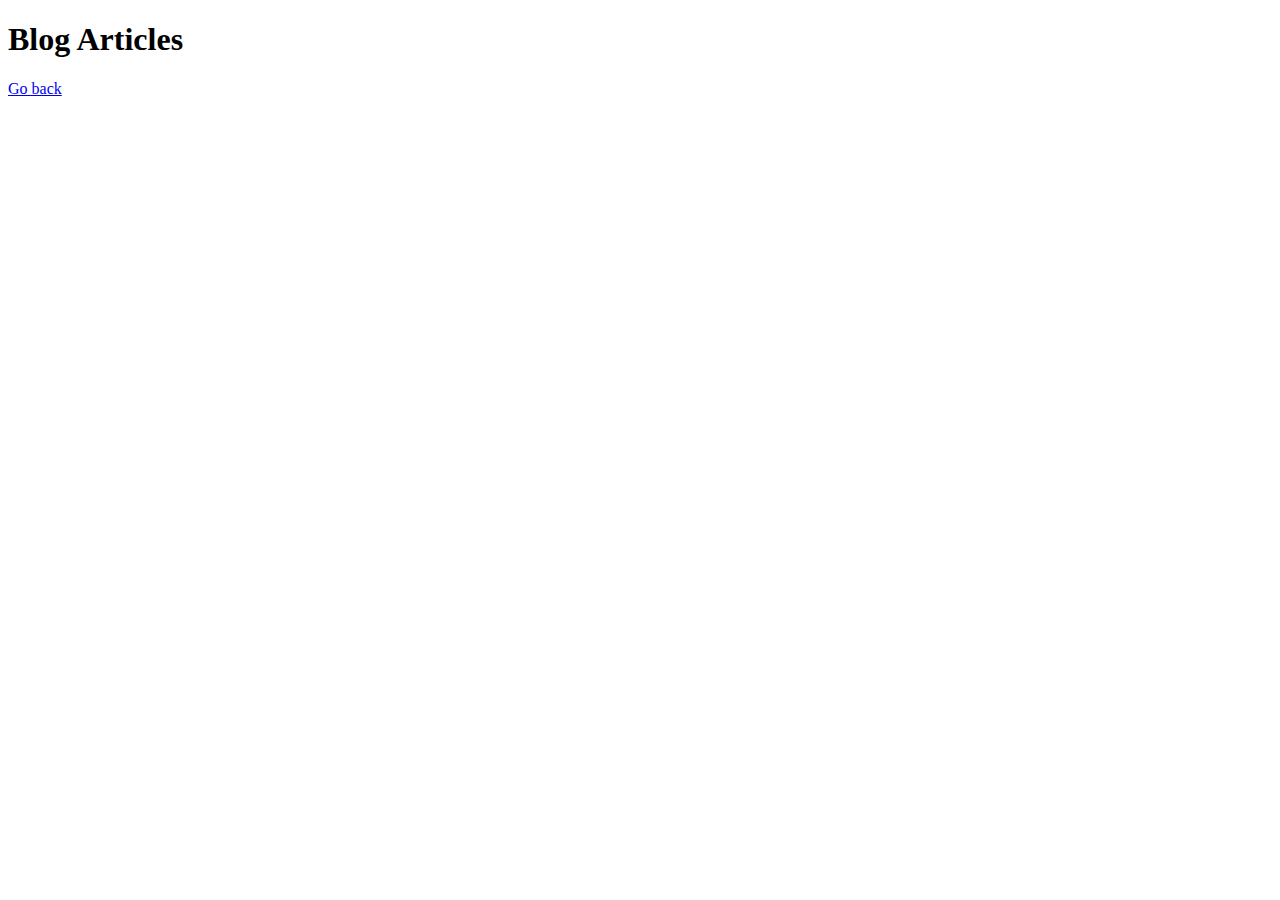
==== blog_articles.html @ 9fd8bff4 "Update blog_articles.html" ====
<!DOCTYPE html>
<html>

<head>
    <meta charset="UTF-8">
    <title>Blog Articles</title>
</head>

<body>
    <h1>Blog Articles</h1>
    <a href="index.html">Go back</a>

    <div id="sets-list"></div>
    <script src="script/show_list.js">
        getListDiv().then((inner) => { document.getElementById("sets-list").innerHTML = inner });
    </script>
</body>

</html>
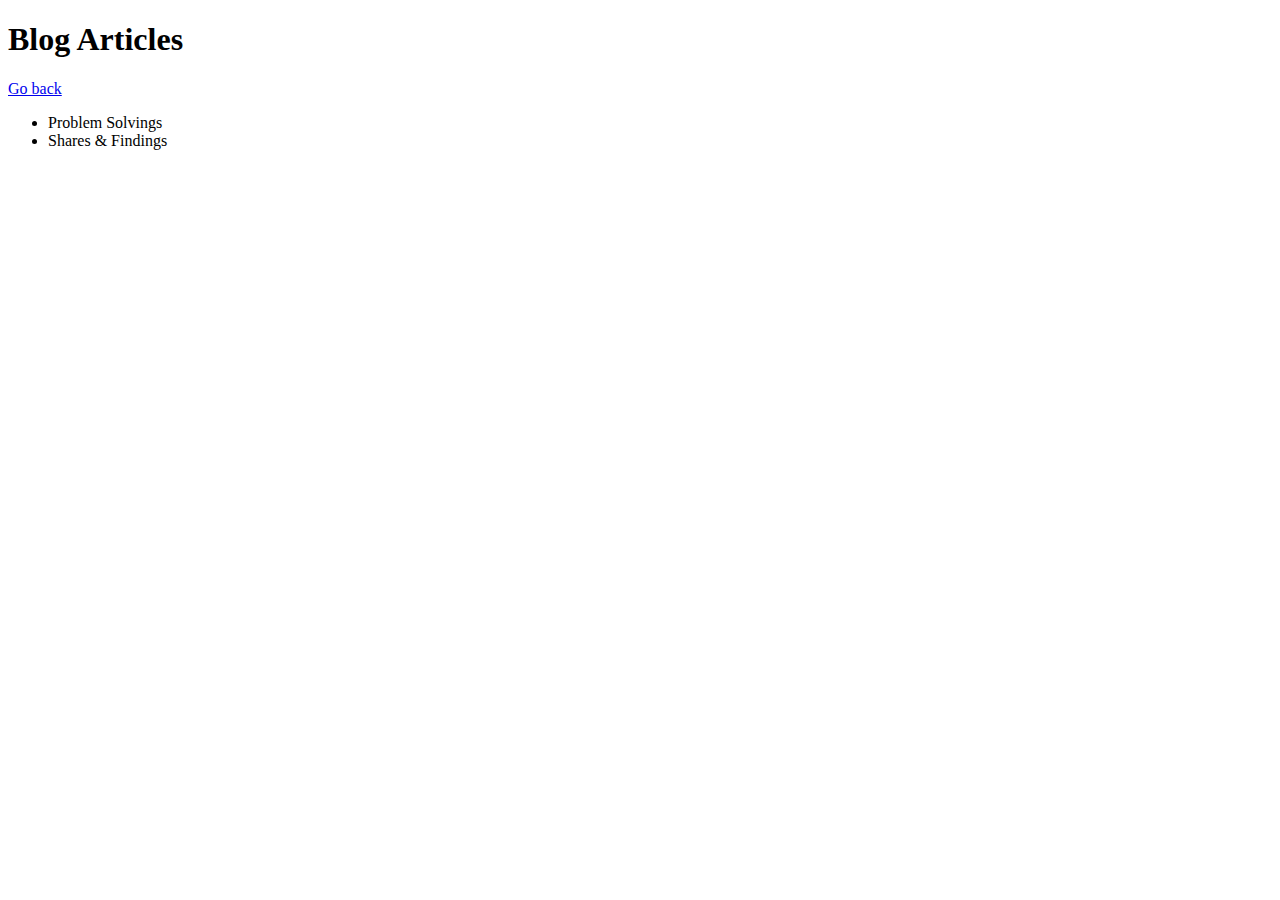
==== commit 3cfb8432: "code optimization and bug fix. !!import src in head!! and use it in body" ====
--- a/blog_articles.html
+++ b/blog_articles.html
@@ -4,6 +4,8 @@
 <head>
     <meta charset="UTF-8">
     <title>Blog Articles</title>
+    <script src="script/show_list.js"></script>
+    <script src="script/readFile.js"></script>
 </head>
 
 <body>
@@ -11,8 +13,8 @@
     <a href="index.html">Go back</a>
 
     <div id="sets-list"></div>
-    <script src="script/show_list.js">
-        getListDiv().then((inner) => { document.getElementById("sets-list").innerHTML = inner });
+    <script>
+        getListDiv().then((inner) => document.getElementById("sets-list").innerHTML = inner);
     </script>
 </body>
 
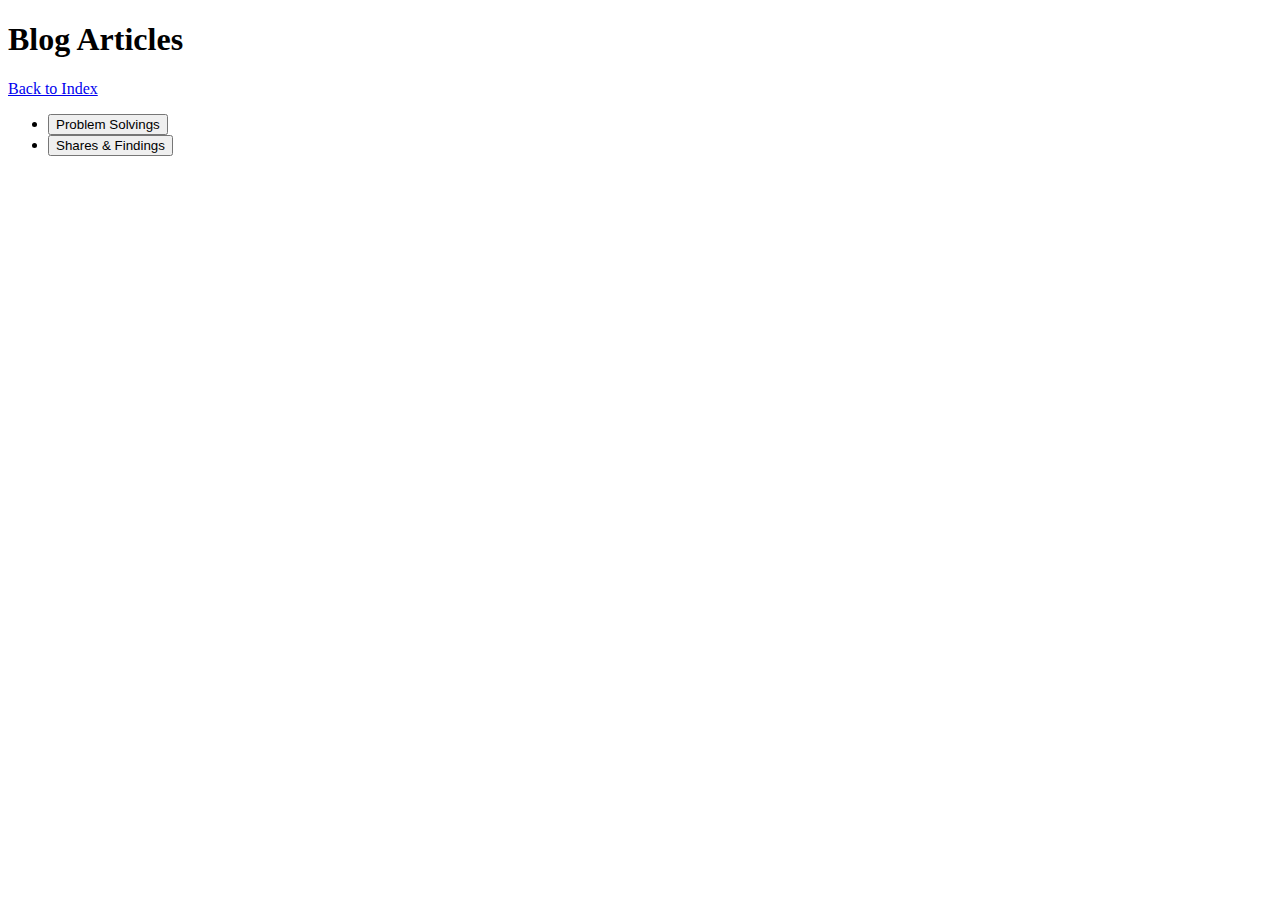
==== commit 8321b9c5: "feature: load articles" ====
--- a/blog_articles.html
+++ b/blog_articles.html
@@ -8,13 +8,15 @@
     <script src="script/readFile.js"></script>
 </head>
 
-<body>
+<body id="article_main">
     <h1>Blog Articles</h1>
-    <a href="index.html">Go back</a>
+    <a href="index.html">Back to Index</a>
 
     <div id="sets-list"></div>
     <script>
-        getListDiv().then((inner) => document.getElementById("sets-list").innerHTML = inner);
+        getListDiv()
+        .then((inner) => document.getElementById("sets-list").innerHTML = inner);
+
     </script>
 </body>
 
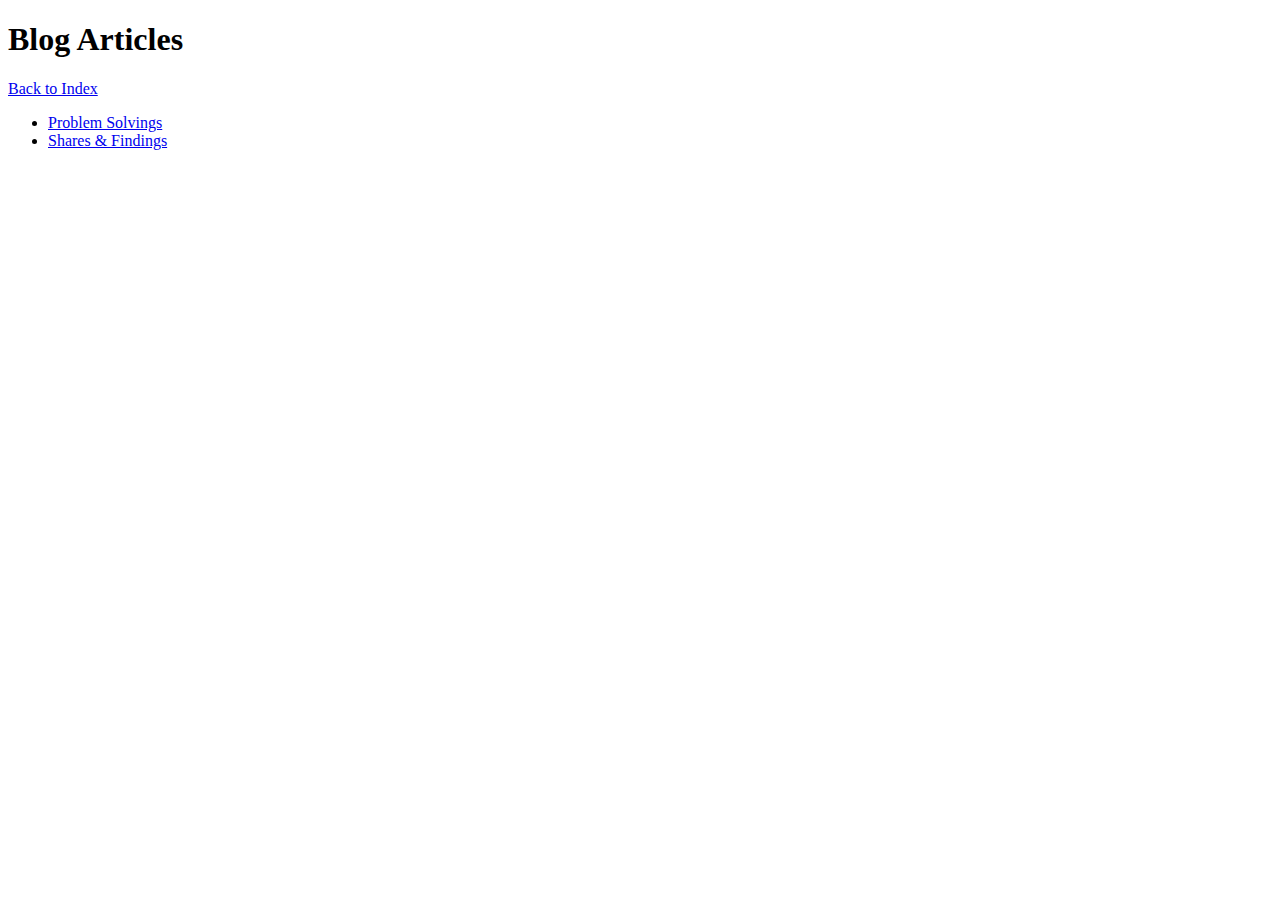
==== commit 76d13a9d: "now able to navigate" ====
--- a/blog_articles.html
+++ b/blog_articles.html
@@ -4,7 +4,7 @@
 <head>
     <meta charset="UTF-8">
     <title>Blog Articles</title>
-    <script src="script/show_list.js"></script>
+    <script src="script/showSetList.js"></script>
     <script src="script/readFile.js"></script>
 </head>
 
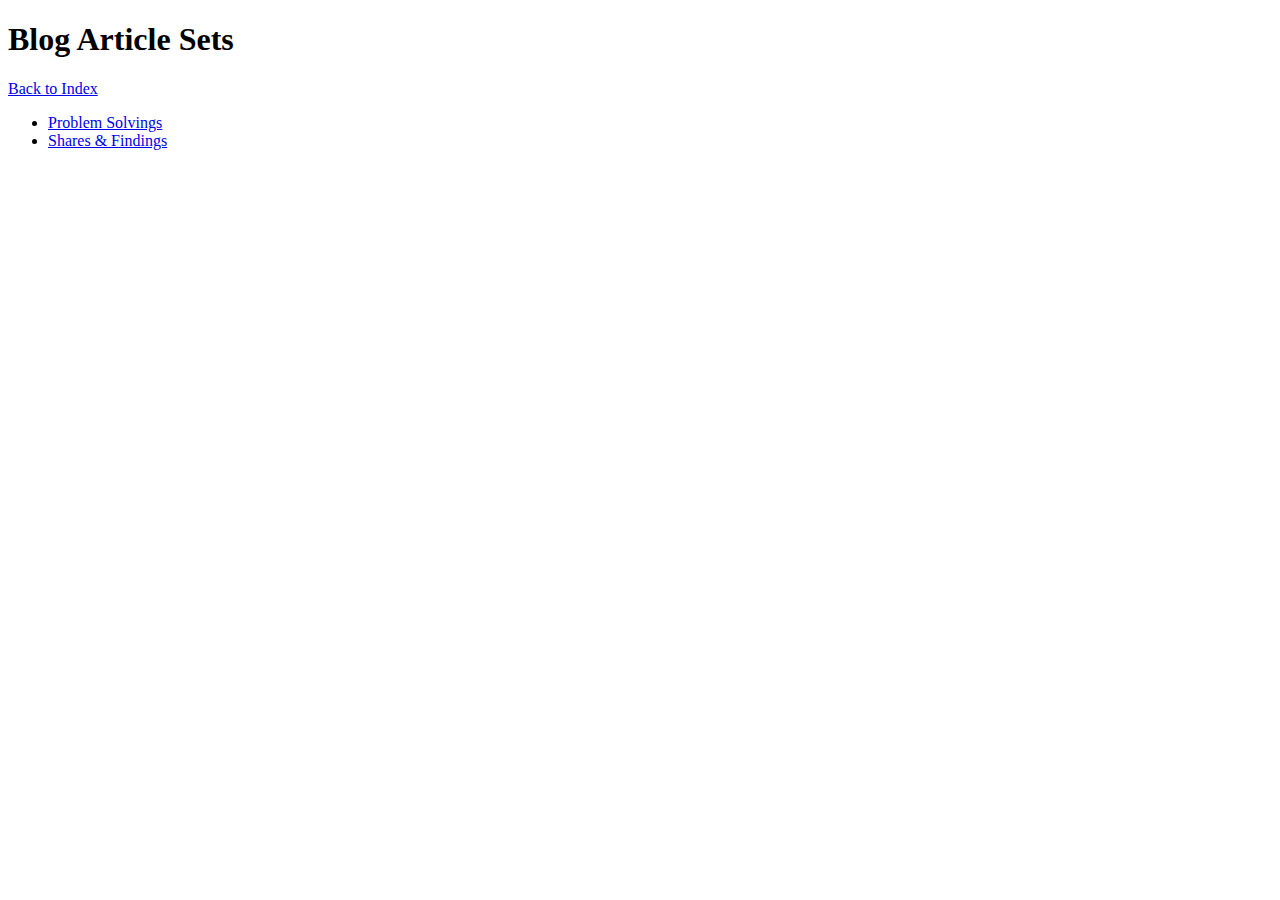
==== commit 29e67f2b: "now able to load markdown" ====
--- a/blog_articles.html
+++ b/blog_articles.html
@@ -9,7 +9,7 @@
 </head>
 
 <body id="article_main">
-    <h1>Blog Articles</h1>
+    <h1>Blog Article Sets</h1>
     <a href="index.html">Back to Index</a>
 
     <div id="sets-list"></div>
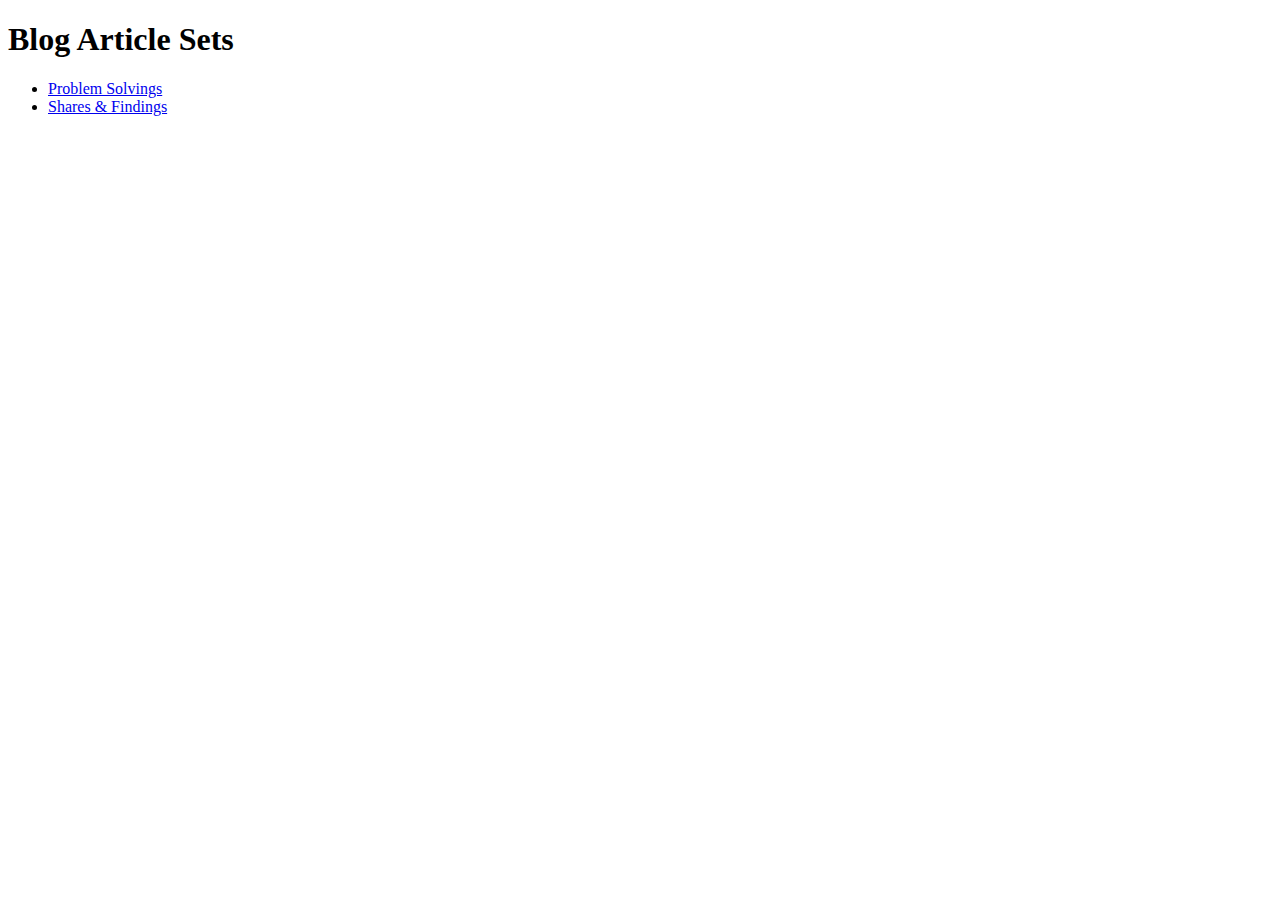
==== commit 7c13be0d: "integrated in one index" ====
--- a/blog_articles.html
+++ b/blog_articles.html
@@ -10,7 +10,6 @@
 
 <body id="article_main">
     <h1>Blog Article Sets</h1>
-    <a href="index.html">Back to Index</a>
 
     <div id="sets-list"></div>
     <script>
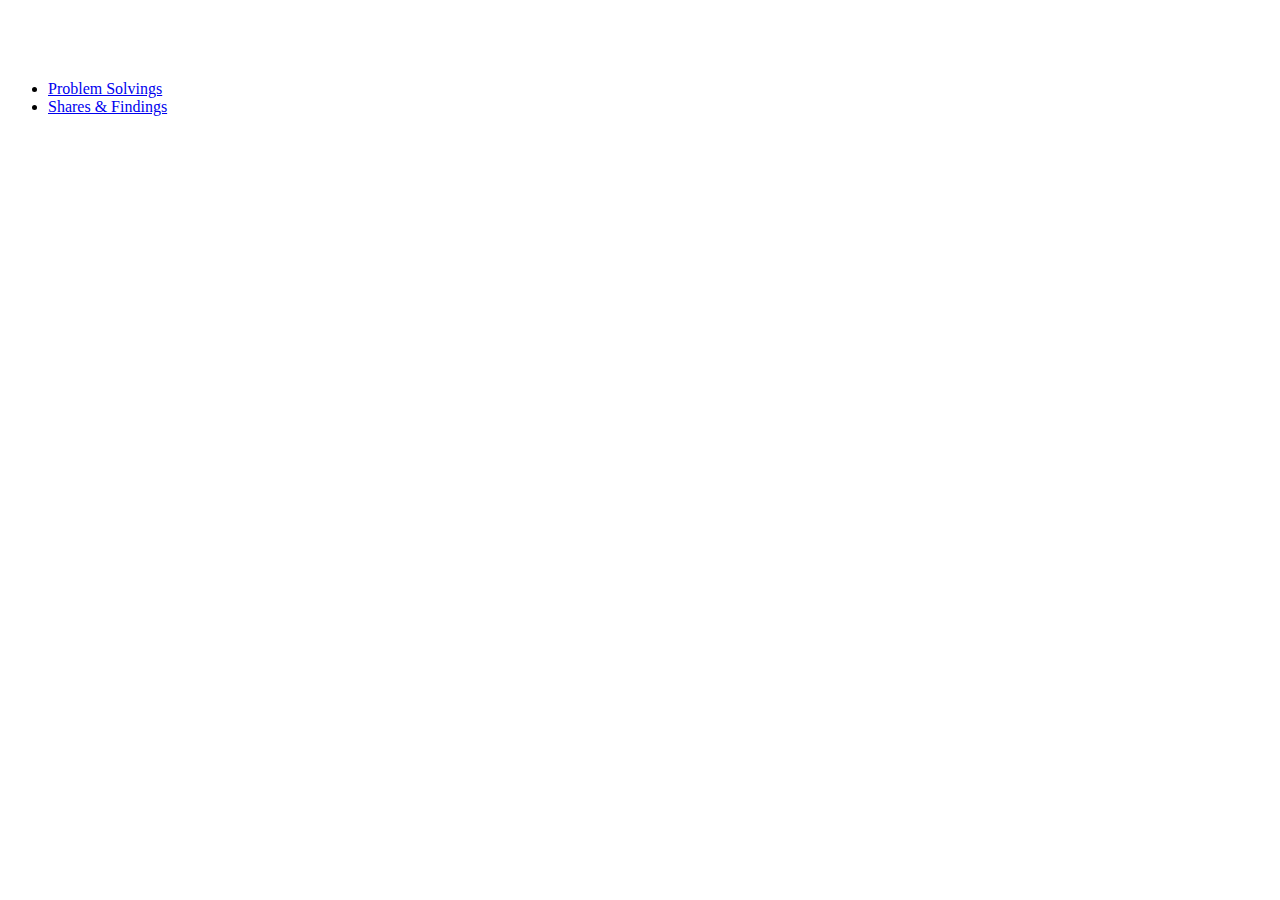
==== commit 6b675550: "add css for blog article page" ====
--- a/blog_articles.html
+++ b/blog_articles.html
@@ -6,6 +6,7 @@
     <title>Blog Articles</title>
     <script src="script/showSetList.js"></script>
     <script src="script/readFile.js"></script>
+    <link rel="stylesheet" type="text/css" href="pageSrc/css/blogArticle.css">
 </head>
 
 <body id="article_main">
--- a/pageSrc/css/blogArticle.css
+++ b/pageSrc/css/blogArticle.css
@@ -0,0 +1,3 @@
+h1{
+    color: white;
+}